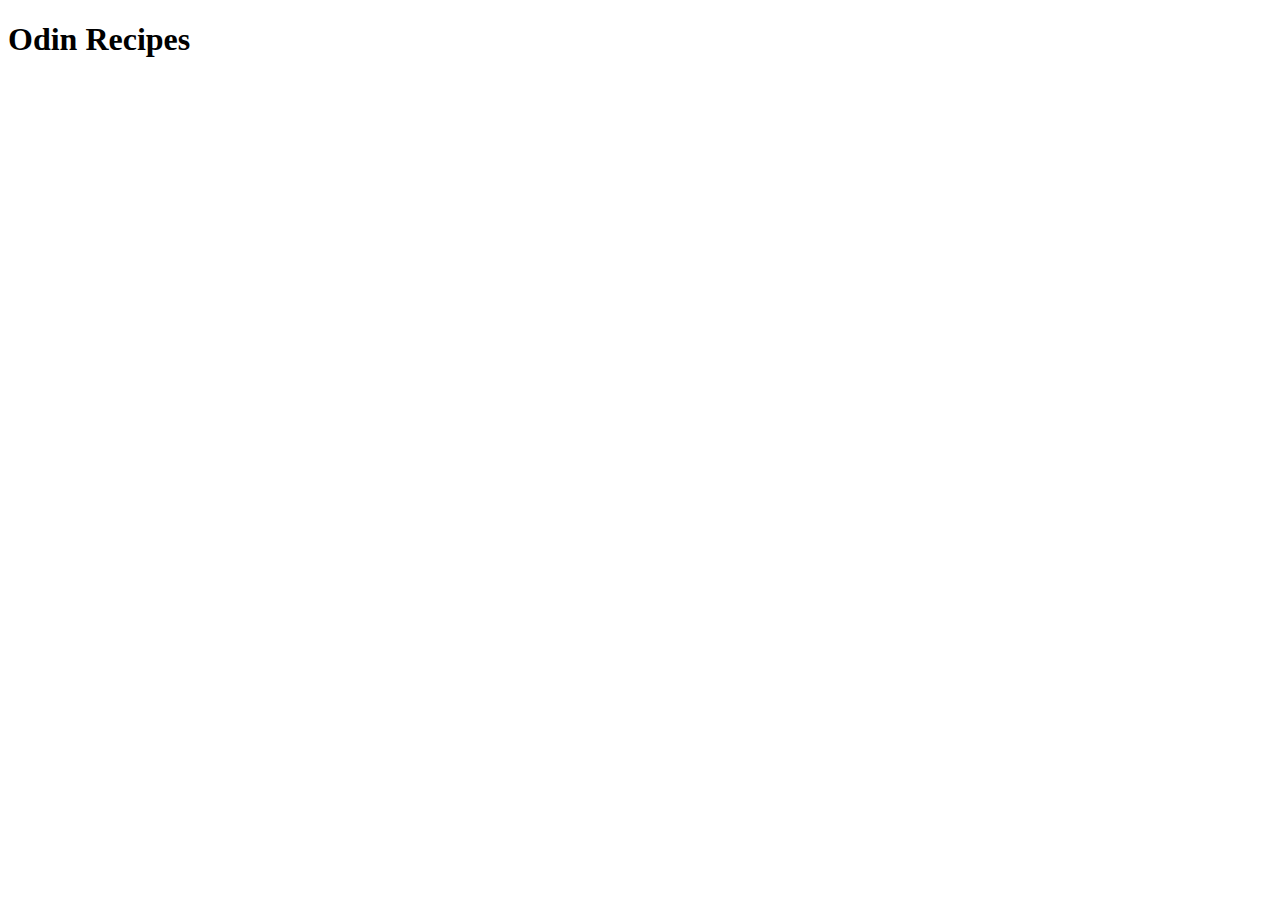
==== index.html @ 3298d62a "Add "index.html" file" ====
<!DOCTYPE html>
<html lang="en">
<head>
    <meta charset="UTF-8">
    <meta name="viewport" content="width=device-width, initial-scale=1.0">
    <title>Document</title>
</head>
<body>
    <h1>Odin Recipes</h1>
</body>
</html>
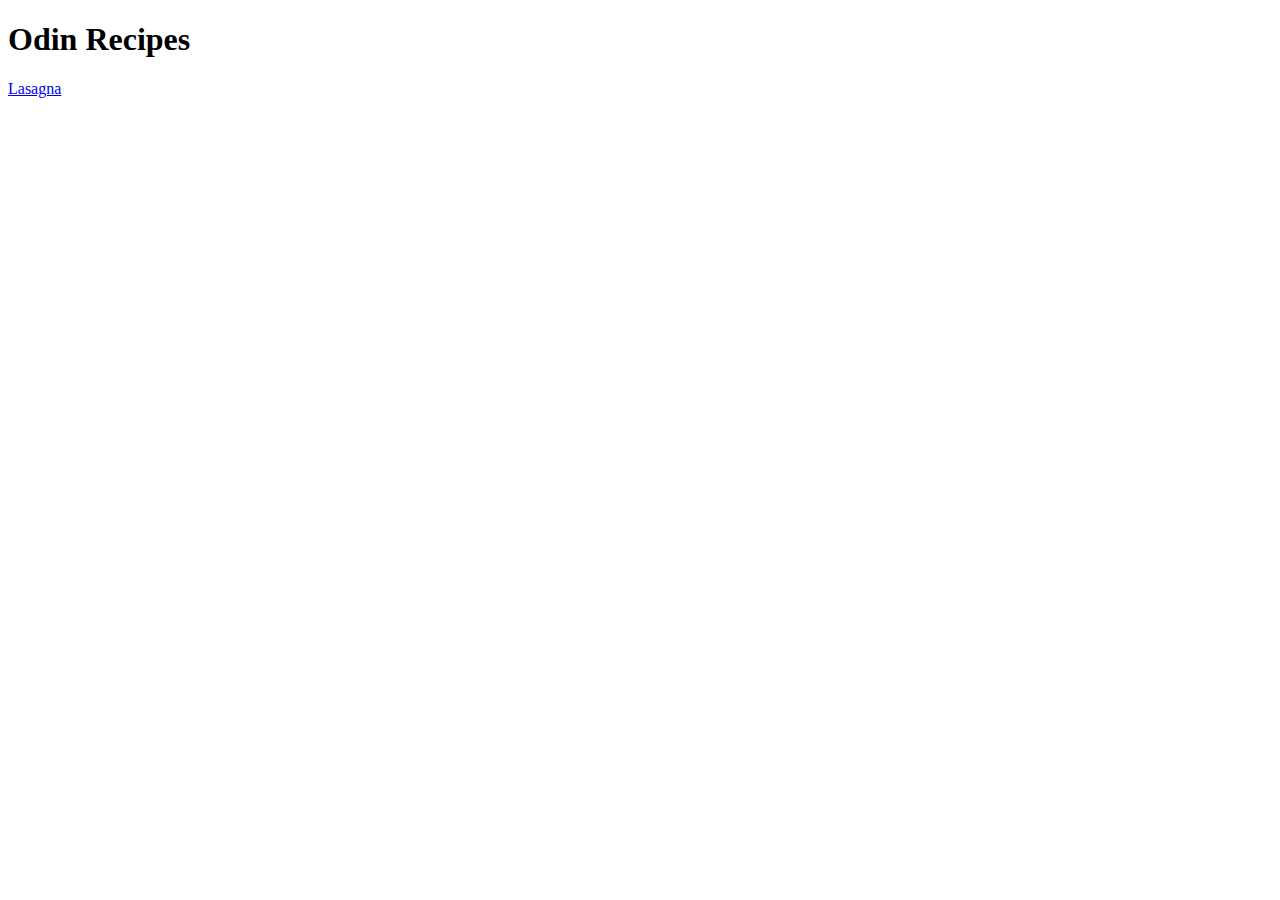
==== commit 9051205b: "Add link to the Lasagna page" ====
--- a/index.html
+++ b/index.html
@@ -3,9 +3,10 @@
 <head>
     <meta charset="UTF-8">
     <meta name="viewport" content="width=device-width, initial-scale=1.0">
-    <title>Document</title>
+    <title>Recipes</title>
 </head>
 <body>
     <h1>Odin Recipes</h1>
+    <a href="./recipes/lasagna.html" target="_blank" rel="noopener noreferrer">Lasagna</a>
 </body>
 </html>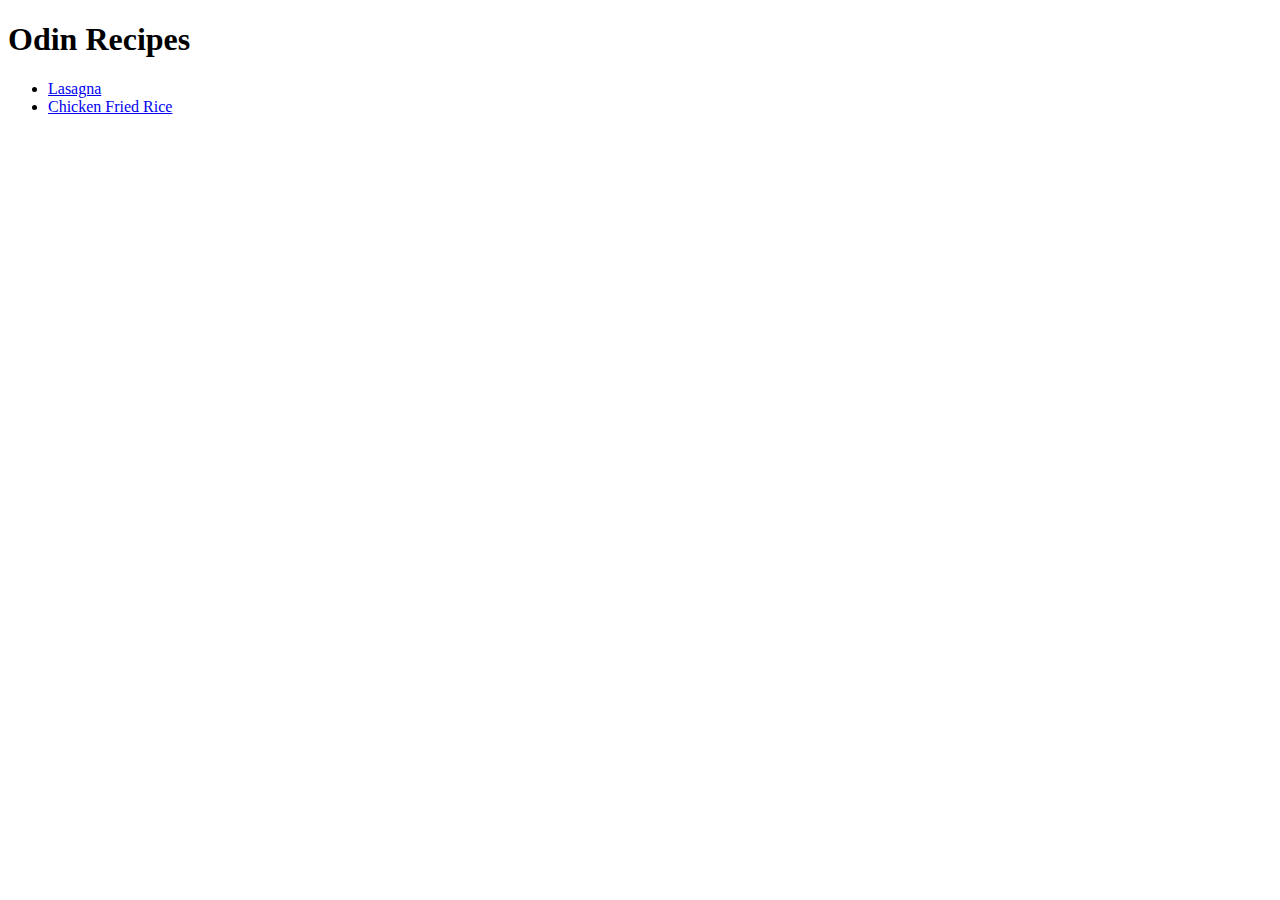
==== commit ca66a5aa: "Add link to the CFR recipe in homepage" ====
--- a/index.html
+++ b/index.html
@@ -7,6 +7,9 @@
 </head>
 <body>
     <h1>Odin Recipes</h1>
-    <a href="./recipes/lasagna.html" target="_blank" rel="noopener noreferrer">Lasagna</a>
+    <ul>
+        <li><a href="./recipes/lasagna.html">Lasagna</a></li>
+        <li><a href="./recipes/chicken-fried-rice.html">Chicken Fried Rice</a></li>
+    </ul>
 </body>
 </html>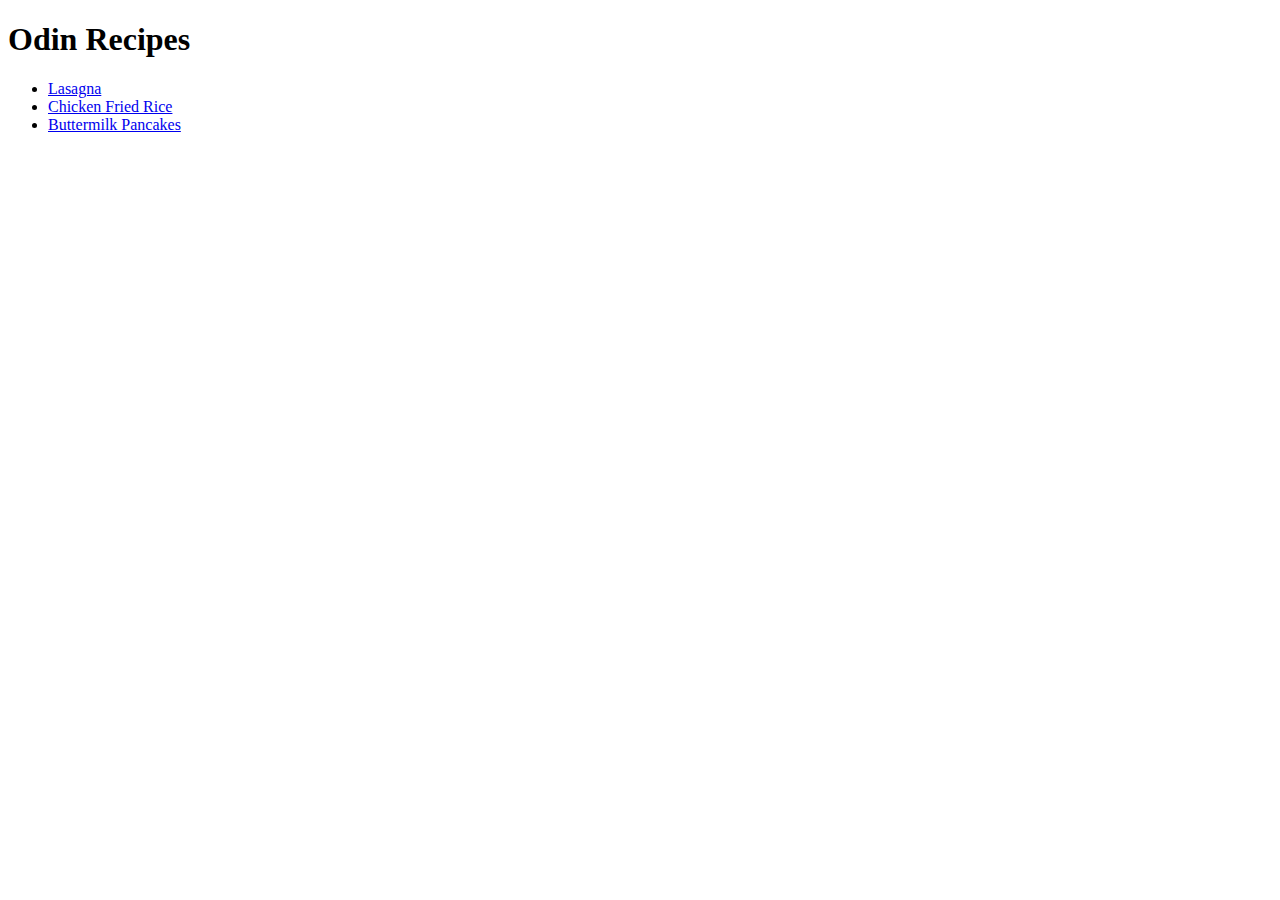
==== commit 093c1ebd: "Add link to the pancake recipe in homepage" ====
--- a/index.html
+++ b/index.html
@@ -10,6 +10,7 @@
     <ul>
         <li><a href="./recipes/lasagna.html">Lasagna</a></li>
         <li><a href="./recipes/chicken-fried-rice.html">Chicken Fried Rice</a></li>
+        <li><a href="./recipes/buttermilk-pancakes.html">Buttermilk Pancakes</a></li>
     </ul>
 </body>
 </html>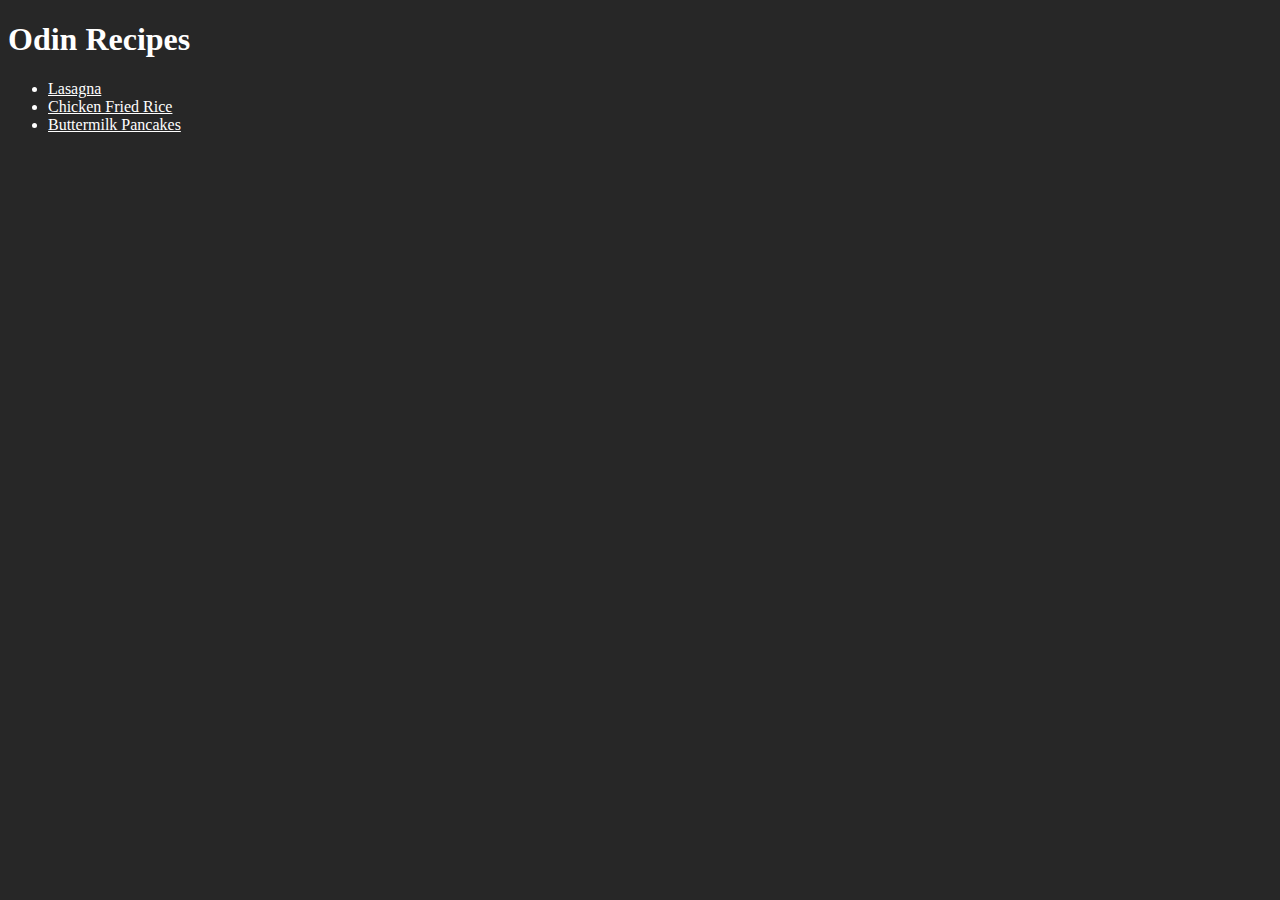
==== commit 275629bc: "Add css sheet to recipes" ====
--- a/index.html
+++ b/index.html
@@ -3,10 +3,11 @@
 <head>
     <meta charset="UTF-8">
     <meta name="viewport" content="width=device-width, initial-scale=1.0">
+    <link rel="stylesheet" href="styles.css">
     <title>Recipes</title>
 </head>
 <body>
-    <h1>Odin Recipes</h1>
+    <h1 class="title">Odin Recipes</h1>
     <ul>
         <li><a href="./recipes/lasagna.html">Lasagna</a></li>
         <li><a href="./recipes/chicken-fried-rice.html">Chicken Fried Rice</a></li>
--- a/styles.css
+++ b/styles.css
@@ -0,0 +1,4 @@
+* {
+    background-color: #272727;
+    color: white;
+}
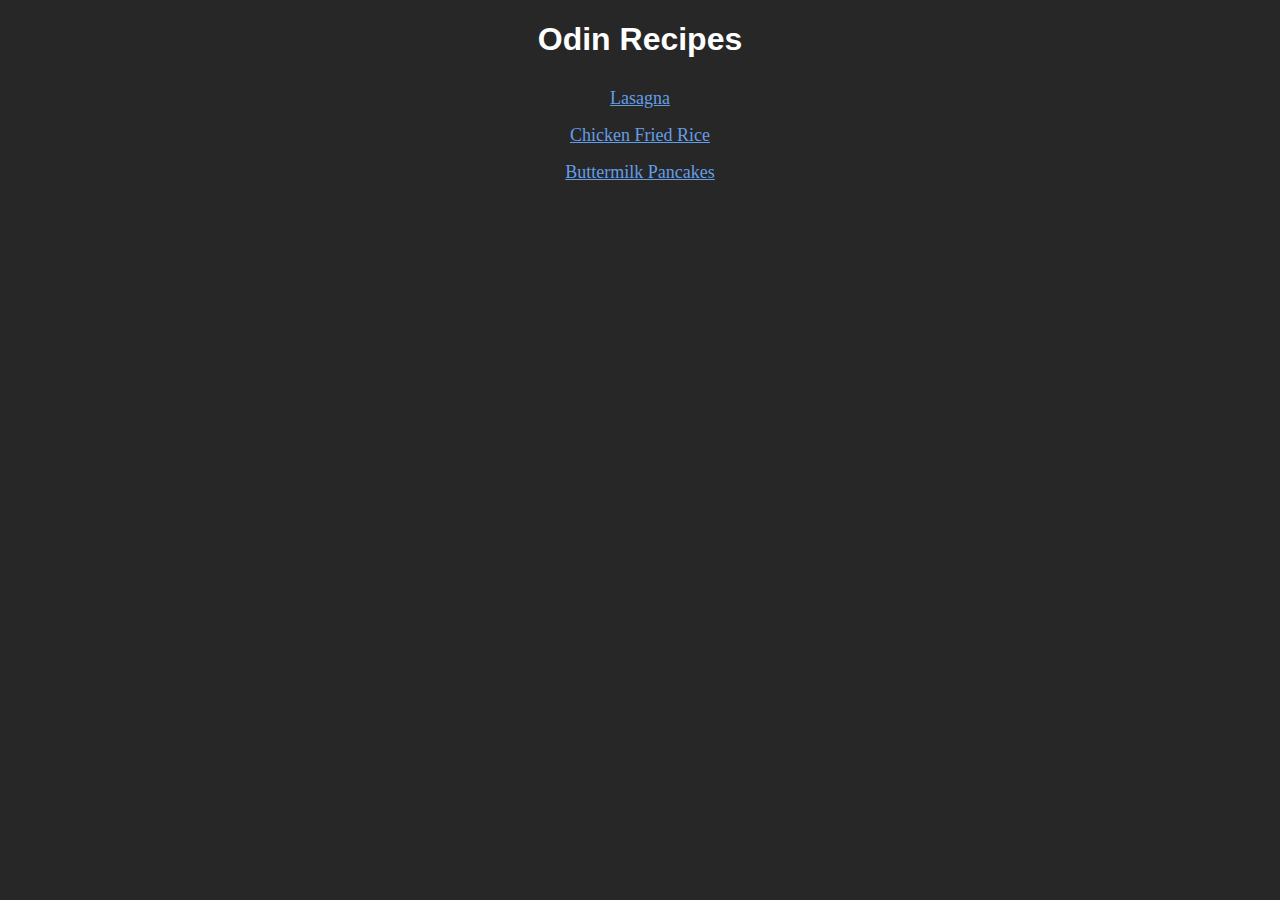
==== commit 0938a342: "Center recipe list and increase heading sizes" ====
--- a/index.html
+++ b/index.html
@@ -8,10 +8,12 @@
 </head>
 <body>
     <h1 class="title">Odin Recipes</h1>
-    <ul>
-        <li><a href="./recipes/lasagna.html">Lasagna</a></li>
-        <li><a href="./recipes/chicken-fried-rice.html">Chicken Fried Rice</a></li>
-        <li><a href="./recipes/buttermilk-pancakes.html">Buttermilk Pancakes</a></li>
-    </ul>
+    <div id="recipe-list">
+        <ul">
+            <li><a href="./recipes/lasagna.html">Lasagna</a></li>
+            <li><a href="./recipes/chicken-fried-rice.html">Chicken Fried Rice</a></li>
+            <li><a href="./recipes/buttermilk-pancakes.html">Buttermilk Pancakes</a></li>
+        </ul>
+    </div>
 </body>
 </html>--- a/styles.css
+++ b/styles.css
@@ -2,3 +2,38 @@
     background-color: #272727;
     color: white;
 }
+
+.home,
+.title {
+    text-align: center;
+}
+
+.title {
+    font-family: 'Lucida Sans', 'Lucida Sans Regular', 'Lucida Grande', 'Lucida Sans Unicode', Geneva, Verdana, sans-serif;
+}
+
+img {
+    display: block;
+    margin: auto;
+}
+
+#recipe-list {
+    display: block;
+    text-align: center;
+}
+
+#recipe-list a,
+.home a {
+    color: #649de7;
+}
+
+#recipe-list a {
+    font-size: large;
+    padding: 8px;
+    display: block;  
+}
+
+h3 {
+    font-size: 30px;
+    text-decoration: underline;
+}